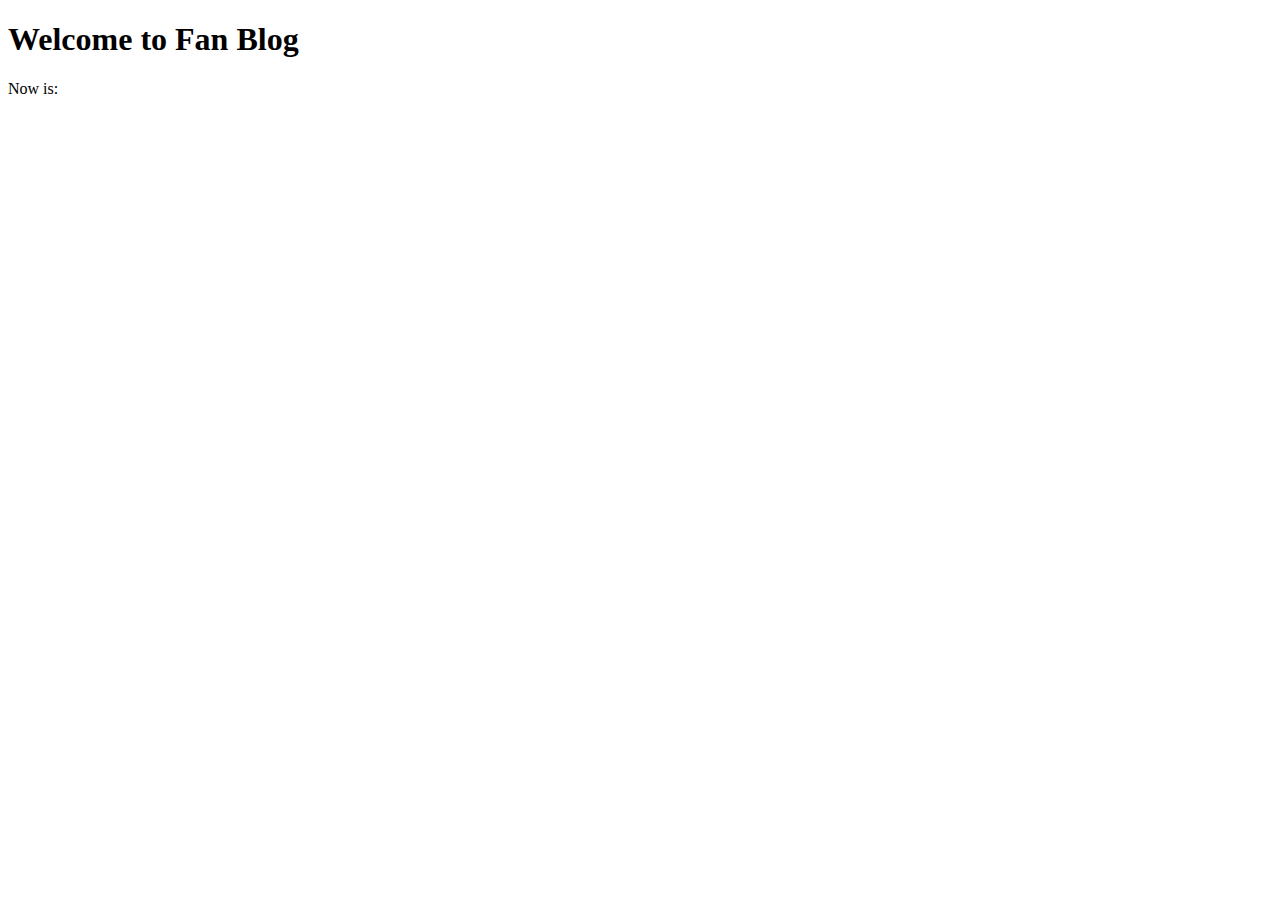
==== Fanblog/src/main/resources/templates/index.html @ e4670364 "First of commit" ====
<!DOCTYPE html>
<html xmlns:th="http://www.thymeleaf.org">

<head>
    <meta charset="UTF-8" />
    <title>Fan Blog</title>
</head>

<body>
<h1>Welcome to Fan Blog</h1>
    Now is: <b th:text="${execInfo.now.time}"></b>
</body>

</html>
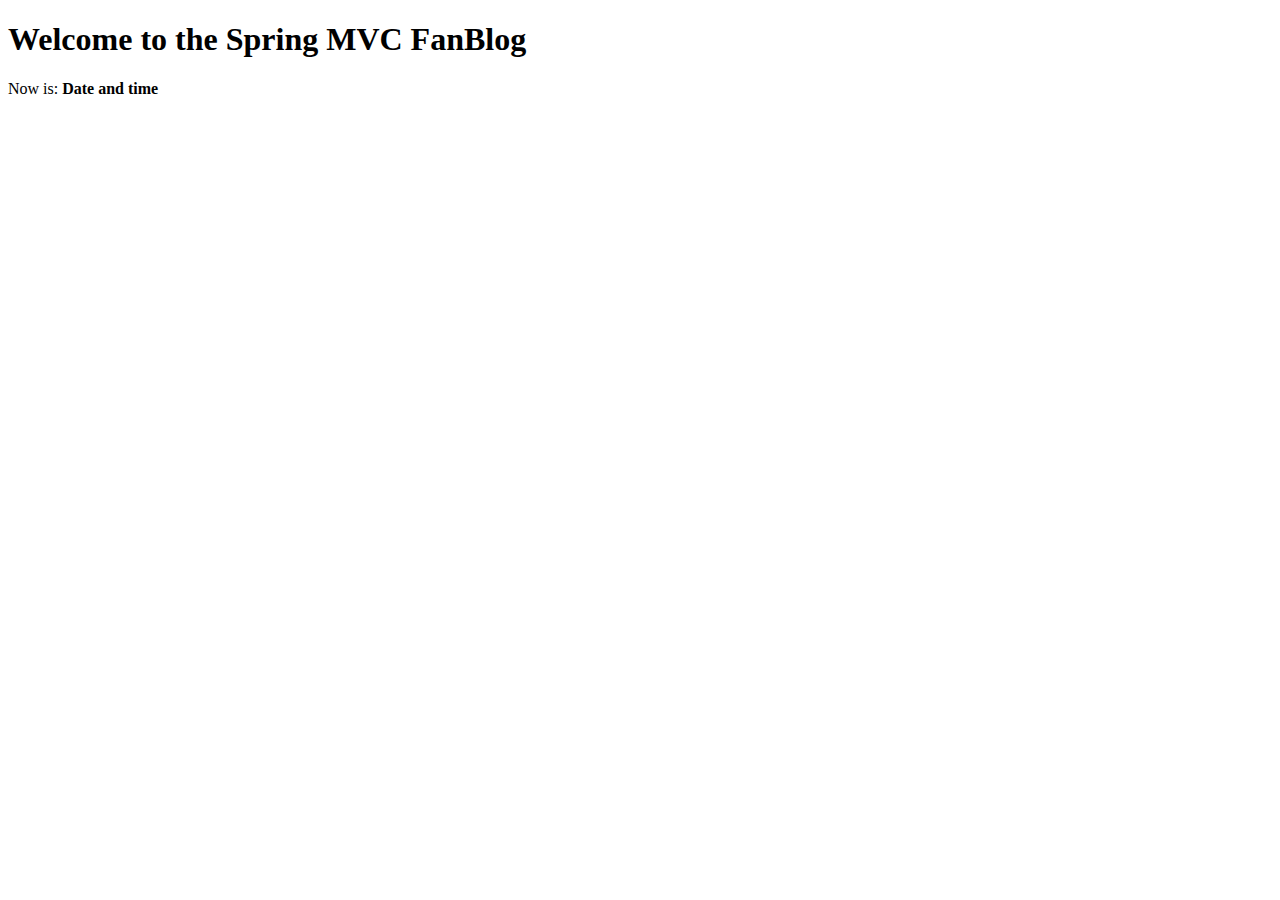
==== commit 5c1e5b25: "create pojo models" ====
--- a/Fanblog/src/main/resources/templates/index.html
+++ b/Fanblog/src/main/resources/templates/index.html
@@ -1,14 +1,15 @@
-<!DOCTYPE html>
-<html xmlns:th="http://www.thymeleaf.org">
-
-<head>
-    <meta charset="UTF-8" />
-    <title>Fan Blog</title>
-</head>
-
-<body>
-<h1>Welcome to Fan Blog</h1>
-    Now is: <b th:text="${execInfo.now.time}"></b>
-</body>
-
-</html>+<!DOCTYPE html>
+<html xmlns:th="http://www.thymeleaf.org">
+
+<head th:replace="layout::site-head">
+    <title >Welcome to the Spring MVC FanBlog</title>
+</head>
+
+<body>
+<header th:replace = "layout::site-header" ></header>
+<h1>Welcome to the Spring MVC FanBlog</h1>
+    Now is: <b th:text="${execInfo.now.time}">Date and time</b>
+ <footer th:replace="layout::site-footer" ></footer>
+</body>
+
+</html> 
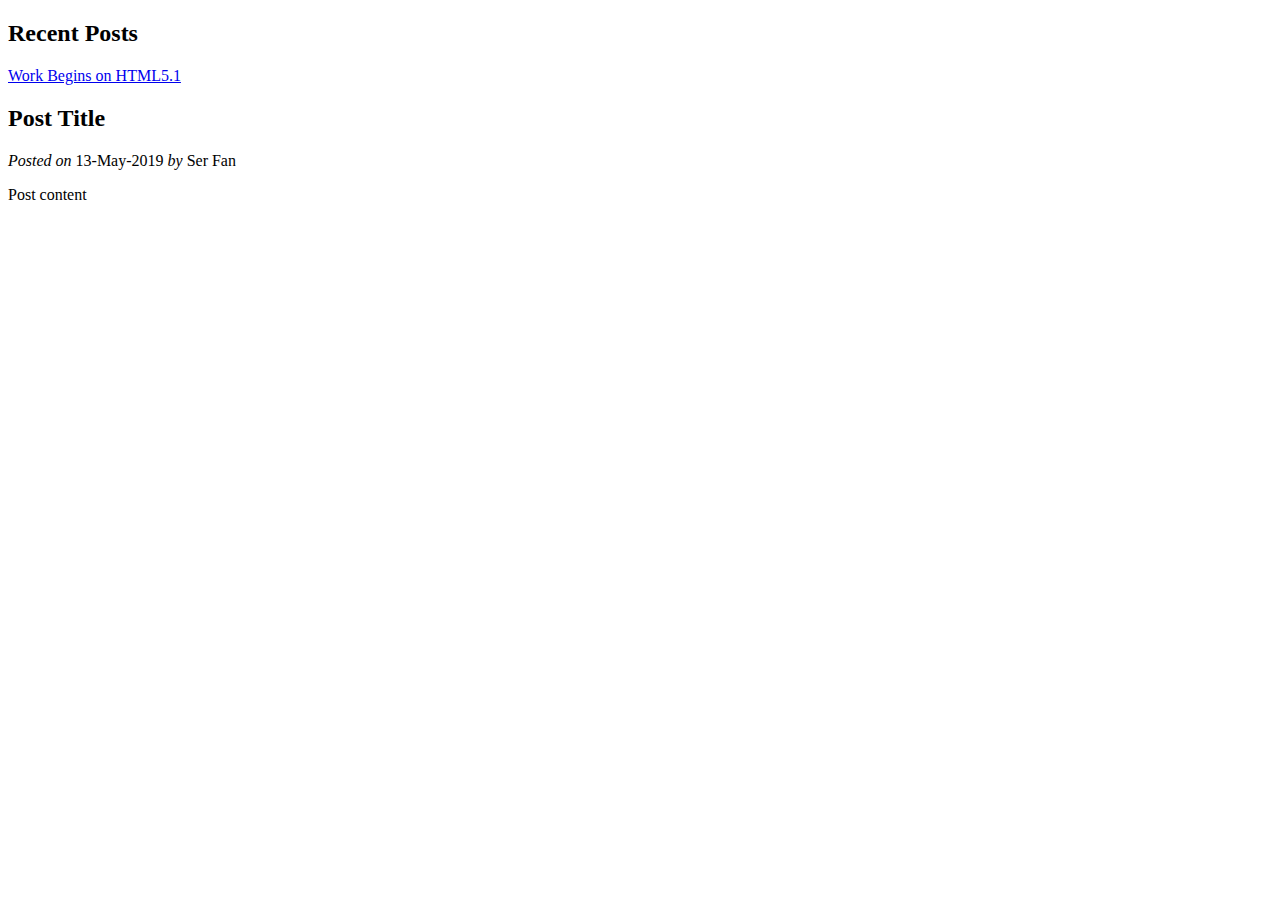
==== commit 67676586: "Create viewPostDetails Action in PostsController and view" ====
--- a/Fanblog/src/main/resources/templates/index.html
+++ b/Fanblog/src/main/resources/templates/index.html
@@ -2,14 +2,35 @@
 <html xmlns:th="http://www.thymeleaf.org">
 
 <head th:replace="layout::site-head">
-    <title >Welcome to the Spring MVC FanBlog</title>
+<title>Welcome to the Spring MVC FanBlog</title>
 </head>
 
 <body>
-<header th:replace = "layout::site-header" ></header>
-<h1>Welcome to the Spring MVC FanBlog</h1>
-    Now is: <b th:text="${execInfo.now.time}">Date and time</b>
- <footer th:replace="layout::site-footer" ></footer>
+	<header th:replace="layout::site-header"></header>
+
+	<aside>
+		<h2>Recent Posts</h2>
+		<a href="#" th:each="p : ${latest5posts}" th:text="${p.title}"
+			th:href="@{/posts/view/{id}/(id=${p.id})}">Work Begins on HTML5.1</a>
+	</aside>
+
+	<main id="posts">
+	<article th:each="p : ${latest3posts}">
+		<h2 class="title" th:text="${p.title}">Post Title</h2>
+		<div class="date">
+			<i>Posted on</i> <span
+				th:text="${#dates.format(p.date, 'dd-MMM-yyyy')}">13-May-2019</span>
+			<span th:if="${p.author}" th:remove="tag"> <i>by</i> <span
+				th:text="${p.author.fullName != null ?
+                        p.author.fullName : p.author.username}">Ser
+					Fan</span>
+			</span>
+		</div>
+		<p class="content" th:utext="${p.body}">Post content</p>
+	</article>
+	</main>
+
+	<footer th:replace="layout::site-footer"></footer>
 </body>
 
-</html> 
+</html>
